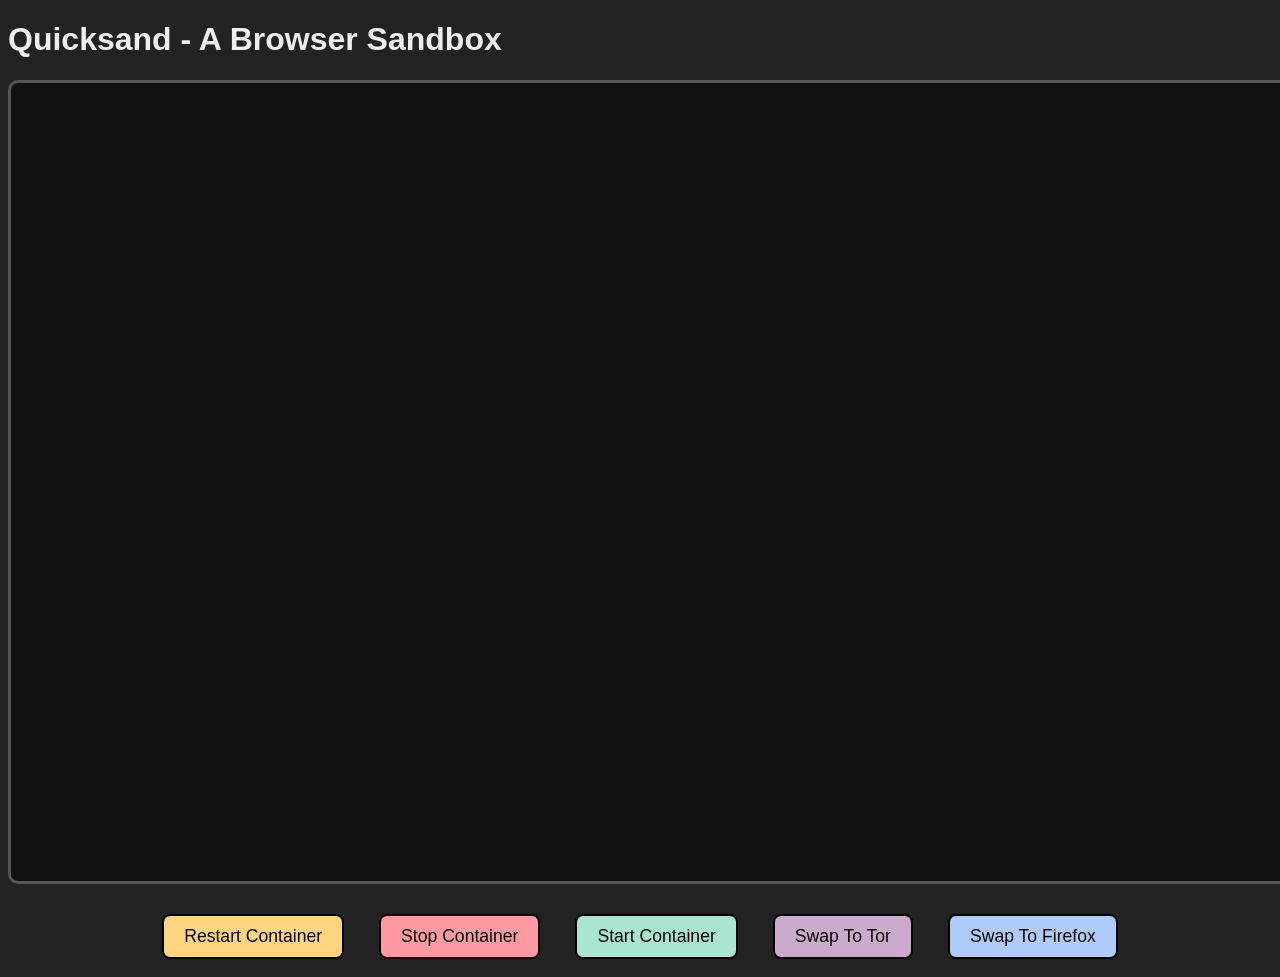
==== front_end/index.html @ c885b9af "refactor for naming consistency" ====
<!DOCTYPE html>
<html>
  <head>
    <link rel="stylesheet" href="/front_end/style.css">
    <script src="/front_end/script.js" defer></script>
    <title>Quicksand - A Browser Sandbox</title>
  </head>
  <body>
    <h1>Quicksand - A Browser Sandbox</h1>

    <div class="iframe-container">
      <iframe src="http://localhost:5800" id="vncWindow"></iframe>
    </div>


    <div class="button-container">
      <div id="restart-button">
        <button onclick="restartContainer()">Restart Container</button>
      </div>
      <div id="stop-button">
        <button onclick="stopContainer()">Stop Container</button>
      </div>
      <div id="start-button">
        <button onclick="startContainer()">Start Container</button>
      </div>
      <div id="tor-button">
        <button onclick="swapBrowsingStylesTor()">Swap To Tor</button>
      </div>
      <div id="firefox-button">
        <button onclick="swapBrowsingStylesFirefox()">Swap To Firefox</button>
      </div>
    </div>
  </body>
</html>
---- front_end/style.css ----
body { 
    font-family: sans-serif; 
    background: #222; 
    color: #eee; 
}

.iframe-container {
  background-color: #111;       /* dark backdrop around iframe */
  padding: 0.25in;              /* ¼ inch padding around iframe */
  border: 3px solid #555;       /* subtle border around the container */
  border-radius: 10px;          /* optional rounded corners */
  margin: 20px auto;            /* center and add top/bottom spacing */
  width: fit-content;           /* shrink to iframe width */
}

iframe {
  width: 1400px;                /* or your desired width */
  height: 750px;                /* or your desired height */
  border: none;                 /* remove internal border */
  display: block;
}


.button-container {
  display: flex;
  justify-content: center; /* centers buttons horizontally */
  align-items: center;      /* vertically aligns buttons if different heights */
  gap: 15px;                /* space between buttons */
  margin-top: 20px;
  flex-wrap: wrap;
}

button {
  margin: 10px;
  padding: 10px 20px;
  border: 2px solid currentColor;
  background: transparent;
  color: #000;
  font-size: 1.1rem;
  border-radius: 8px;
  cursor: pointer;
}
  
button:hover {
    transform: scaleX(1.2);    /* grow horizontally to the right */
    /*border-color: #3f9af4;*/
}  

#restart-button button {
    background-color: #FFD580;  /* pastel amber */
}

#stop-button button {
    background-color: #FF9AA2;  /* soft coral */
}

#start-button button {
    background-color: #A8E6CF;  /* mint green */
}

#tor-button button {
    background-color: #CBAACB;  /* lavender */
}

#firefox-button button {
    background-color: #AECBFA;  /* light sky blue */
}
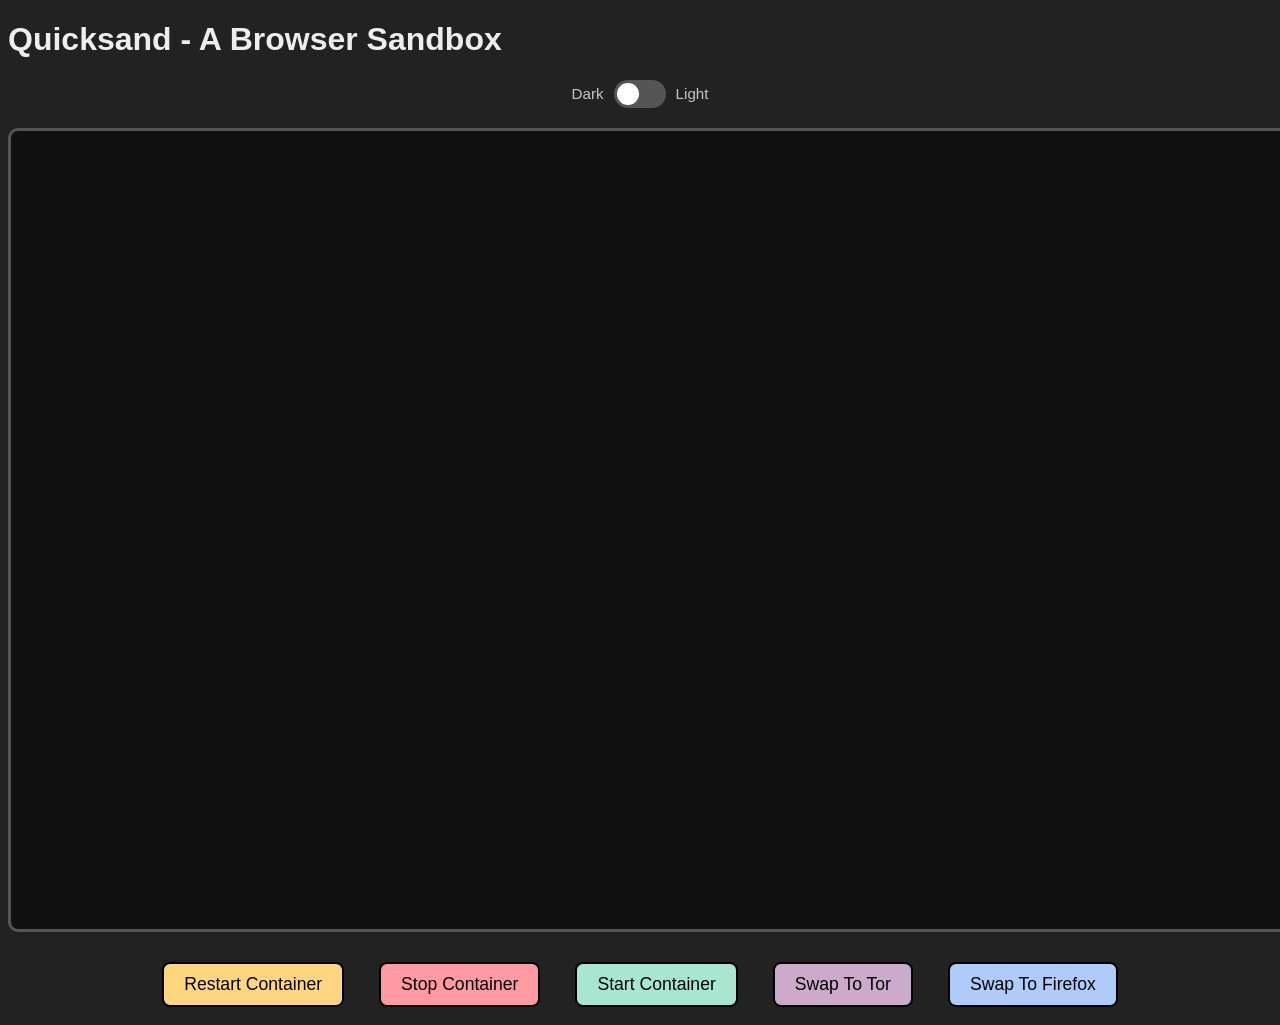
==== commit bae34c76: "Added light and dark mode" ====
--- a/front_end/index.html
+++ b/front_end/index.html
@@ -1,5 +1,5 @@
 <!DOCTYPE html>
-<html>
+<html lang="en">
   <head>
     <link rel="stylesheet" href="/front_end/style.css">
     <script src="/front_end/script.js" defer></script>
@@ -7,6 +7,14 @@
   </head>
   <body>
     <h1>Quicksand - A Browser Sandbox</h1>
+    <div class="theme-toggle">
+      <span class="toggle-label">Dark</span>
+      <label class="switch">
+        <input type="checkbox" id="themeSwitch" aria-label="Toggle light mode">
+        <span class="slider"></span>
+      </label>
+      <span class="toggle-label">Light</span>
+    </div>
 
     <div class="iframe-container">
       <iframe src="http://localhost:5800" id="vncWindow"></iframe>
--- a/front_end/style.css
+++ b/front_end/style.css
@@ -64,4 +64,82 @@
 
 #firefox-button button {
     background-color: #AECBFA;  /* light sky blue */
+}
+
+.theme-toggle {
+  display: flex;
+  align-items: center;
+  justify-content: center;
+  gap: 10px;
+  margin: 10px 0 20px;
+  font-size: 0.95rem;
+}
+
+.toggle-label {
+  opacity: 0.8;
+}
+
+/* Switch container */
+.switch {
+  position: relative;
+  display: inline-block;
+  width: 52px;
+  height: 28px;
+}
+
+/* Hide default checkbox */
+.switch input {
+  opacity: 0;
+  width: 0;
+  height: 0;
+}
+
+/* Slider */
+.slider {
+  position: absolute;
+  cursor: pointer;
+  inset: 0;
+  background-color: #555;
+  transition: 0.2s;
+  border-radius: 999px;
+}
+
+.slider:before {
+  position: absolute;
+  content: "";
+  height: 22px;
+  width: 22px;
+  left: 3px;
+  top: 3px;
+  background-color: white;
+  transition: 0.2s;
+  border-radius: 50%;
+}
+
+.switch input:checked + .slider {
+  background-color: #bbb;
+}
+
+.switch input:checked + .slider:before {
+  transform: translateX(24px);
+}
+
+/* --- Light theme overrides --- */
+body.light {
+  background: #f4f4f6;
+  color: #111;
+}
+
+body.light .iframe-container {
+  background-color: #e9e9ee;
+  border-color: #bbb;
+}
+
+body.light button {
+  border-color: #222;
+}
+
+/* Optional: slightly darker hover in light mode */
+body.light button:hover {
+  filter: brightness(0.95);
 }
